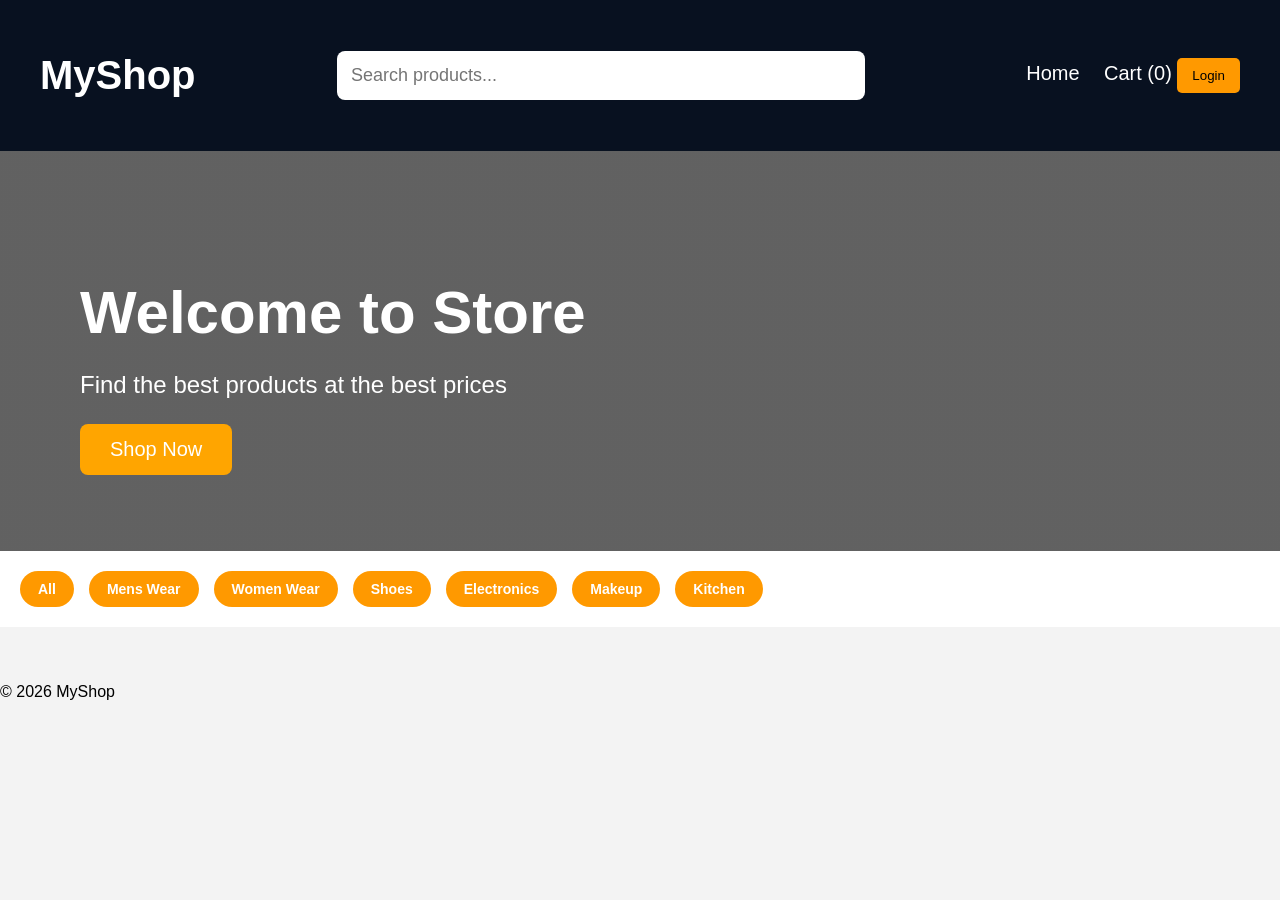
==== index.html @ 7fc11626 "added categories" ====
<!DOCTYPE html>
<html>
<head>
  <title>MyShop</title>

  <!-- ✅ THIS LINE WAS MISSING -->
  <link rel="stylesheet" href="style.css">
</head>

<body>

  <!-- NAVBAR -->
<nav class="navbar">
  <h2>MyShop</h2>
  <input
  type="text"
  id="search"
  placeholder="Search products..."
  onkeyup="searchProducts()"
  />
    
  <div class="nav-links">
    <a href="#">Home</a>
    <a href="cart.html">
  Cart (<span id="cart-count">0</span>)
</a>
    <div class="account-box">

  <button id="account-btn">
    My Account
  </button>

  <div id="account-dropdown" class="dropdown">

    <p id="user-email"></p>

    <a href="cart.html">My Cart</a>

    <a href="#">My Orders</a>

    <a href="#" onclick="logoutUser()">
      Logout
    </a>

  </div>

    </div>
  </div>
</nav>

  <!-- BANNER -->
  <section class="hero">

  <div class="hero-content">

    <h1>Welcome to Store</h1>

    <p>
      Find the best products at the best prices
    </p>

    <button class="shop-btn">
      Shop Now
    </button>

  </div>

</section>

  <!-- PRODUCTS -->
  <!-- CATEGORY BUTTONS -->

<section class="categories">

  <button onclick="filterCategory('All')">
    All
  </button>

  <button onclick="filterCategory('Mens Wear')">
    Mens Wear
  </button>

  <button onclick="filterCategory('Women Wear')">
    Women Wear
  </button>

  <button onclick="filterCategory('Shoes')">
    Shoes
  </button>

  <button onclick="filterCategory('Electronics')">
    Electronics
  </button>

  <button onclick="filterCategory('Makeup')">
    Makeup
  </button>

  <button onclick="filterCategory('Kitchen')">
    Kitchen
  </button>

</section>

<section id="products" class="product-grid"></section>

  <!-- FOOTER -->
  <footer>
    <p>© 2026 MyShop</p>
  </footer>

  <script src="script.js"></script>
</body>
</html>
---- style.css ----
body{
  margin:0;
  font-family:Arial;
  background:#f3f3f3;
}

.login-container{
  width:300px;
  margin:100px auto;
  background:white;
  padding:30px;
  border-radius:10px;
  box-shadow:0 2px 10px rgba(0,0,0,0.1);
  text-align:center;
}

.login-container input{
  width:100%;
  padding:10px;
  margin:10px 0;
}

.login-container button{
  width:100%;
  padding:10px;
  background:#ff9900;
  border:none;
  cursor:pointer;
}

.navbar{
  background:#131921;
  color:white;
  display:flex;
  justify-content:space-between;
  align-items:center;
  padding:15px 30px;
}

.navbar input{
  width:40%;
  padding:10px;
}

.navbar a{
  color:white;
  margin-left:20px;
  text-decoration:none;
}

/* HERO SECTION */

.hero{

  height: 400px;

  background-image:
  linear-gradient(
    rgba(0,0,0,0.6),
    rgba(0,0,0,0.6)
  ),

  url("https://images.unsplash.com/photo-1523381210434-271e8be1f52b");

  background-size: cover;

  background-position: center;

  display: flex;

  align-items: center;

  padding-left: 80px;

  color: white;

}


/* HERO TEXT */

.hero-content h1{

  font-size: 60px;

  margin-bottom: 10px;

}


.hero-content p{

  font-size: 24px;

  margin-bottom: 25px;

}


/* SHOP BUTTON */

.shop-btn{

  padding: 14px 30px;

  border: none;

  background: orange;

  color: white;

  font-size: 20px;

  border-radius: 8px;

  cursor: pointer;

  transition: 0.3s;

}


.shop-btn:hover{

  background: darkorange;

  transform: scale(1.05);

}


/* PRODUCT CARD IMPROVEMENT */

.card{

  background: white;

  border-radius: 15px;

  padding: 15px;

  transition: 0.3s;

  box-shadow:
  0 4px 12px rgba(0,0,0,0.1);

}


.card:hover{

  transform: translateY(-10px);

  box-shadow:
  0 8px 25px rgba(0,0,0,0.2);

}


/* PRODUCT IMAGE */

.card img{

  width: 100%;

  height: 250px;

  object-fit: cover;

  border-radius: 10px;

}


/* PRODUCT GRID */

.product-grid{

  display: grid;

  grid-template-columns:
  repeat(auto-fit, minmax(250px, 1fr));

  gap: 25px;

  padding: 30px;

}


/* NAVBAR IMPROVEMENT */

.navbar{

  background: #081120;

  padding: 20px 40px;

  display: flex;

  justify-content: space-between;

  align-items: center;

}


.navbar h2{

  color: white;

  font-size: 40px;

}


.nav-links a{

  color: white;

  margin-left: 20px;

  text-decoration: none;

  font-size: 20px;

}


/* SEARCH BAR */

#search{

  width: 500px;

  padding: 14px;

  border-radius: 8px;

  border: none;

  font-size: 18px;

}

.product-grid{
  display:grid;
  grid-template-columns:
    repeat(auto-fit, minmax(220px, 1fr));

  gap:20px;

  padding:20px;
}

.card{
  background:white;
  padding:15px;
  border-radius:10px;
  box-shadow:0 2px 10px rgba(0,0,0,0.1);
  text-align:center;
}

.card img{
  width:100%;
  height:220px;
  object-fit:cover;
  border-radius:10px;
}

.card button{
  background:#ff9900;
  border:none;
  padding:10px 20px;
  cursor:pointer;
  margin-top:10px;
}
.password-box{
  position:relative;
}

.password-box input{
  width:100%;
  padding:10px;
}

.password-box span{
  position:absolute;
  right:10px;
  top:10px;
  cursor:pointer;
}

.account-box{
  position:relative;
  display:inline-block;
}

.account-box button{
  background:#ff9900;
  border:none;
  padding:10px 15px;
  cursor:pointer;
  border-radius:5px;
}

.dropdown{
  display:none;
  position:absolute;
  right:0;
  background:white;
  min-width:200px;
  box-shadow:0 2px 10px rgba(0,0,0,0.2);
  padding:10px;
  border-radius:5px;
  z-index:100;
}

.dropdown a{
  display:block;
  margin:10px 0;
  text-decoration:none;
  color:black;
}

.dropdown p{
  font-size:14px;
  color:gray;
}

.show{
  display:block;
}

.qty-box{
  display:flex;
  justify-content:center;
  align-items:center;
  gap:10px;
  margin-top:10px;
}

.qty-box button{
  width:30px;
  height:30px;
  border:none;
  background:#ff9900;
  cursor:pointer;
  font-size:18px;
  border-radius:5px;
}

.qty-box span{
  font-size:18px;
  font-weight:bold;
}

/* CATEGORY BAR */

.categories{

  display: flex;

  gap: 15px;

  padding: 20px;

  overflow-x: auto;

  background: white;

}


/* CATEGORY BUTTONS */

.categories button{

  padding: 12px 25px;

  border: none;

  border-radius: 30px;

  background: #081120;

  color: white;

  font-size: 16px;

  cursor: pointer;

  transition: 0.3s;

  white-space: nowrap;

}


/* HOVER EFFECT */

.categories button:hover{

  background: orange;

  transform: scale(1.05);

}

/* CATEGORY SECTION */

.categories{
  display: flex;
  gap: 15px;
  padding: 20px;
  overflow-x: auto;
  background: white;
  position: sticky;
  top: 70px;
  z-index: 100;
}

.categories button{
  padding: 10px 18px;
  border: none;
  background: #ff9900;
  color: white;
  border-radius: 25px;
  cursor: pointer;
  font-size: 14px;
  font-weight: bold;
  transition: 0.3s;
  white-space: nowrap;
}

.categories button:hover{
  background: black;
}
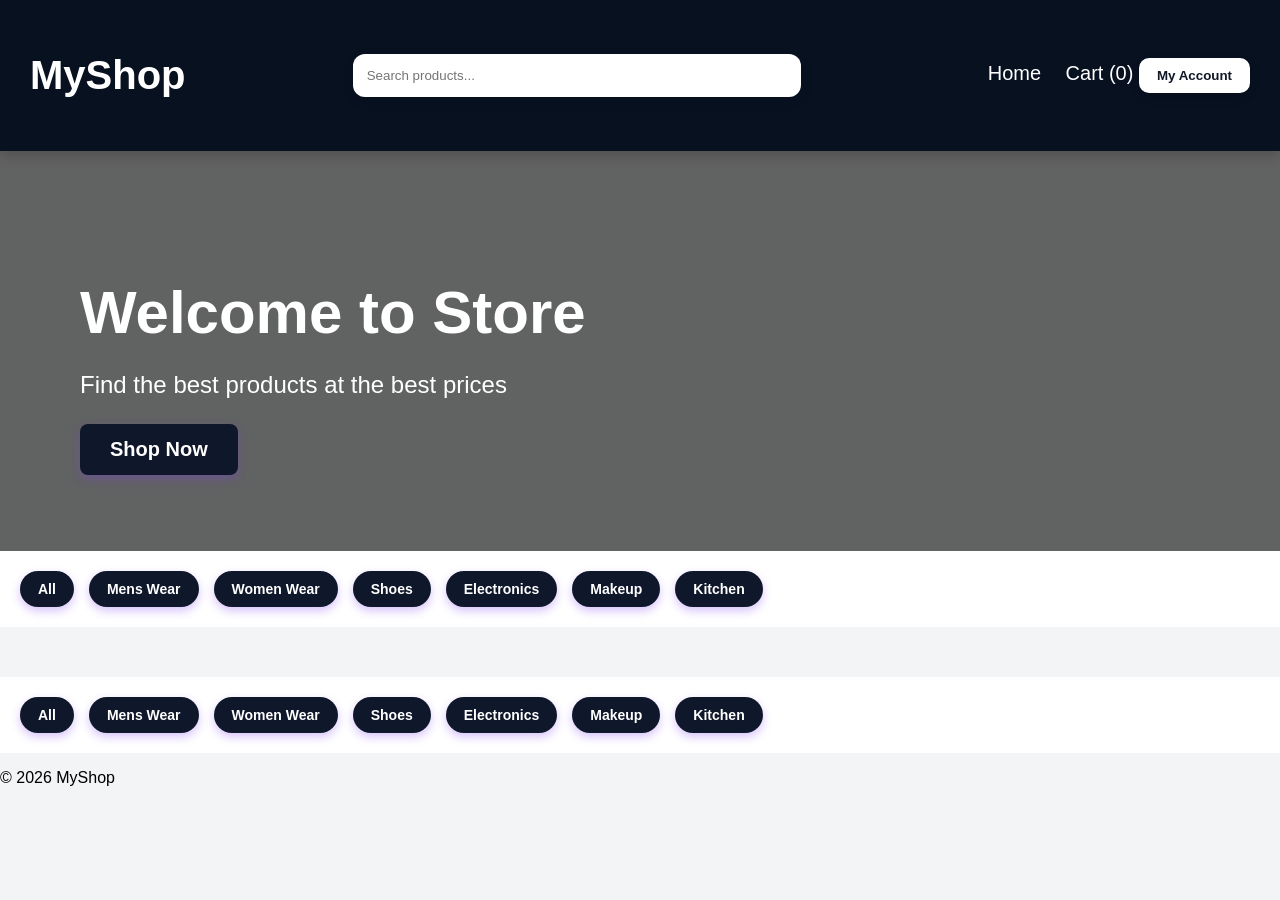
==== commit 80be3a98: "fixed product images" ====
--- a/index.html
+++ b/index.html
@@ -104,6 +104,44 @@
 
 <section id="products" class="product-grid"></section>
 
+<div class="categories">
+
+  <button class="category-btn"
+    onclick="filterProducts('All')">
+    All
+  </button>
+
+  <button class="category-btn"
+    onclick="filterProducts('Mens Wear')">
+    Mens Wear
+  </button>
+
+  <button class="category-btn"
+    onclick="filterProducts('Women Wear')">
+    Women Wear
+  </button>
+
+  <button class="category-btn"
+    onclick="filterProducts('Shoes')">
+    Shoes
+  </button>
+
+  <button class="category-btn"
+    onclick="filterProducts('Electronics')">
+    Electronics
+  </button>
+
+  <button class="category-btn"
+    onclick="filterProducts('Makeup')">
+    Makeup
+  </button>
+
+  <button class="category-btn"
+    onclick="filterProducts('Kitchen')">
+    Kitchen
+  </button>
+
+</div>
   <!-- FOOTER -->
   <footer>
     <p>© 2026 MyShop</p>
--- a/style.css
+++ b/style.css
@@ -1,7 +1,7 @@
 body{
   margin:0;
-  font-family:Arial;
-  background:#f3f3f3;
+  font-family:Arial, sans-serif;
+  background:#f3f4f6;
 }
 
 .login-container{
@@ -23,18 +23,15 @@
 .login-container button{
   width:100%;
   padding:10px;
-  background:#ff9900;
+  background:#0f172a;
   border:none;
   cursor:pointer;
 }
 
 .navbar{
-  background:#131921;
-  color:white;
-  display:flex;
-  justify-content:space-between;
-  align-items:center;
-  padding:15px 30px;
+  background: linear-gradient(90deg, #020617, #0f172a);
+  padding: 18px 30px;
+  box-shadow: 0 4px 12px rgba(0,0,0,0.2);
 }
 
 .navbar input{
@@ -105,7 +102,7 @@
 
   border: none;
 
-  background: orange;
+  background: #0f172a;
 
   color: white;
 
@@ -122,7 +119,7 @@
 
 .shop-btn:hover{
 
-  background: darkorange;
+  background: #1e293b;
 
   transform: scale(1.05);
 
@@ -194,7 +191,7 @@
 
   background: #081120;
 
-  padding: 20px 40px;
+  padding: 20px 30px;
 
   display: flex;
 
@@ -230,46 +227,49 @@
 /* SEARCH BAR */
 
 #search{
-
-  width: 500px;
-
   padding: 14px;
-
-  border-radius: 8px;
-
-  border: none;
-
-  font-size: 18px;
-
+  border-radius: 12px;
+  border: none;
+  width: 420px;
+  outline: none;
+  box-shadow: 0 4px 12px rgba(0,0,0,0.1);
 }
 
 .product-grid{
-  display:grid;
-  grid-template-columns:
-    repeat(auto-fit, minmax(220px, 1fr));
-
-  gap:20px;
-
-  padding:20px;
+  display: grid;
+  grid-template-columns: repeat(auto-fit, minmax(250px, 1fr));
+  gap: 25px;
+  padding: 25px;
 }
 
 .card{
-  background:white;
-  padding:15px;
-  border-radius:10px;
-  box-shadow:0 2px 10px rgba(0,0,0,0.1);
-  text-align:center;
+  background: white;
+  border-radius: 18px;
+  padding: 15px;
+  box-shadow: 0 6px 18px rgba(0,0,0,0.08);
+  transition: all 0.3s ease;
+  overflow: hidden;
+}
+
+.card:hover{
+  transform: translateY(-8px);
+  box-shadow: 0 12px 24px rgba(0,0,0,0.15);
 }
 
 .card img{
-  width:100%;
-  height:220px;
-  object-fit:cover;
-  border-radius:10px;
+  width: 100%;
+  height: 250px;
+  object-fit: cover;
+  border-radius: 12px;
+  transition: 0.3s;
+}
+
+.card:hover img{
+  transform: scale(1.05);
 }
 
 .card button{
-  background:#ff9900;
+  background:#0f172a;
   border:none;
   padding:10px 20px;
   cursor:pointer;
@@ -292,16 +292,26 @@
 }
 
 .account-box{
-  position:relative;
-  display:inline-block;
+  position: relative;
+  display: inline-block;
 }
 
 .account-box button{
-  background:#ff9900;
-  border:none;
-  padding:10px 15px;
-  cursor:pointer;
-  border-radius:5px;
+  background: white;
+  color: #111827;
+  border: none;
+  padding: 10px 18px;
+  cursor: pointer;
+  border-radius: 10px;
+  font-weight: 600;
+  transition: 0.3s;
+  box-shadow: 0 4px 10px rgba(0,0,0,0.15);
+}
+
+.account-box button:hover{
+  background: linear-gradient(135deg, #7c3aed, #2563eb);
+  color: white;
+  transform: translateY(-2px);
 }
 
 .dropdown{
@@ -344,7 +354,7 @@
   width:30px;
   height:30px;
   border:none;
-  background:#ff9900;
+  background:#0f172a;
   cursor:pointer;
   font-size:18px;
   border-radius:5px;
@@ -401,7 +411,7 @@
 
 .categories button:hover{
 
-  background: orange;
+  background: #1e293b;
 
   transform: scale(1.05);
 
@@ -423,7 +433,7 @@
 .categories button{
   padding: 10px 18px;
   border: none;
-  background: #ff9900;
+  background: #0f172a;
   color: white;
   border-radius: 25px;
   cursor: pointer;
@@ -435,4 +445,39 @@
 
 .categories button:hover{
   background: black;
+}
+
+button{
+  background: linear-gradient(135deg, #7c3aed, #2563eb);
+  color: white;
+  border: none;
+  padding: 10px 18px;
+  border-radius: 10px;
+  cursor: pointer;
+  font-weight: 600;
+  transition: all 0.3s ease;
+  box-shadow: 0 4px 10px rgba(124,58,237,0.3);
+}
+
+button:hover{
+  transform: translateY(-2px);
+  background: linear-gradient(135deg, #9333ea, #3b82f6);
+  box-shadow: 0 8px 18px rgba(124,58,237,0.4);
+}
+
+.category-btn{
+  background: white;
+  color: #7c3aed;
+  border: 2px solid #7c3aed;
+  padding: 10px 20px;
+  border-radius: 30px;
+  cursor: pointer;
+  font-weight: 600;
+  transition: 0.3s;
+}
+
+.category-btn:hover{
+  background: linear-gradient(135deg, #7c3aed, #2563eb);
+  color: white;
+  transform: scale(1.05);
 }
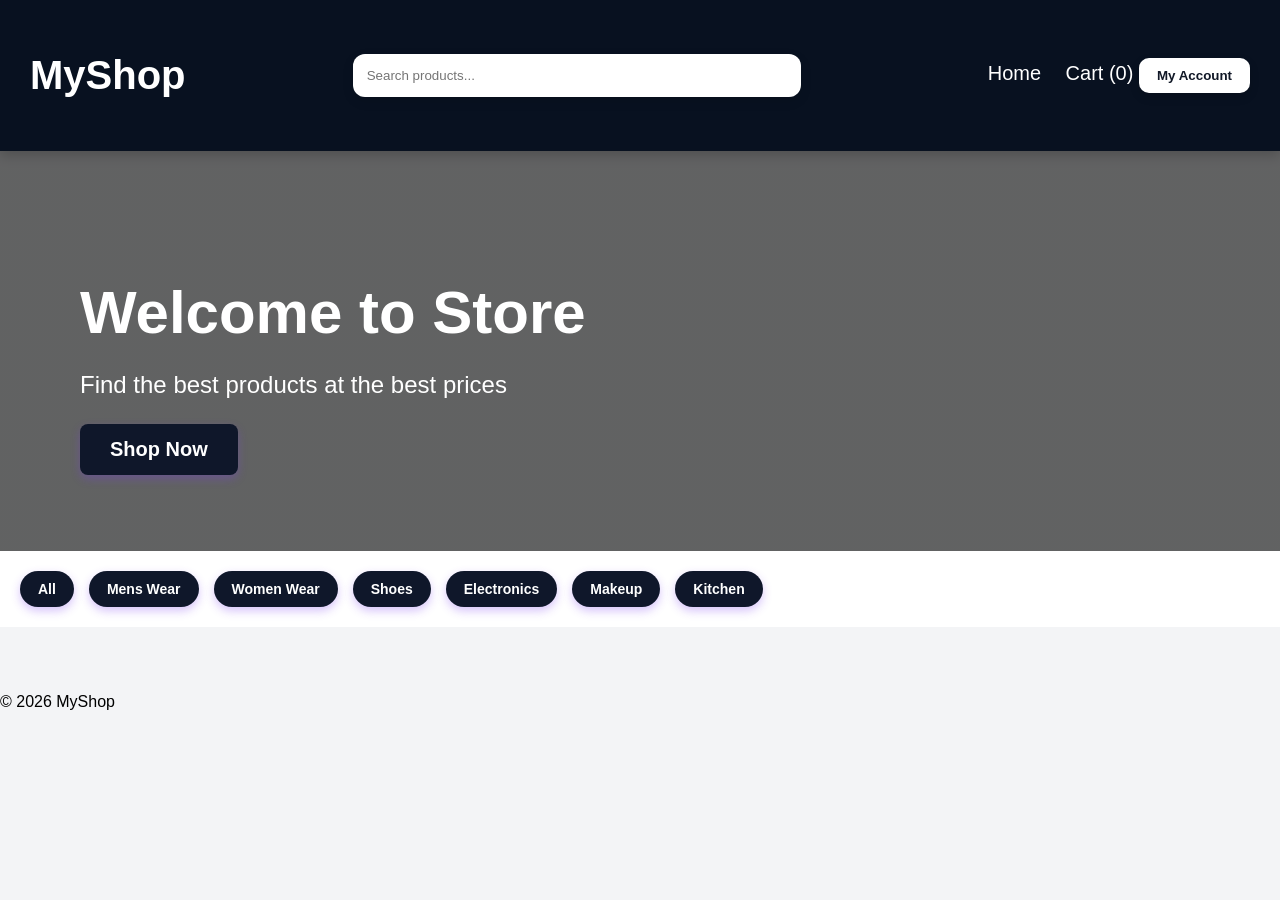
==== commit dcabbac9: "connected frontend" ====
--- a/index.html
+++ b/index.html
@@ -104,44 +104,7 @@
 
 <section id="products" class="product-grid"></section>
 
-<div class="categories">
 
-  <button class="category-btn"
-    onclick="filterProducts('All')">
-    All
-  </button>
-
-  <button class="category-btn"
-    onclick="filterProducts('Mens Wear')">
-    Mens Wear
-  </button>
-
-  <button class="category-btn"
-    onclick="filterProducts('Women Wear')">
-    Women Wear
-  </button>
-
-  <button class="category-btn"
-    onclick="filterProducts('Shoes')">
-    Shoes
-  </button>
-
-  <button class="category-btn"
-    onclick="filterProducts('Electronics')">
-    Electronics
-  </button>
-
-  <button class="category-btn"
-    onclick="filterProducts('Makeup')">
-    Makeup
-  </button>
-
-  <button class="category-btn"
-    onclick="filterProducts('Kitchen')">
-    Kitchen
-  </button>
-
-</div>
   <!-- FOOTER -->
   <footer>
     <p>© 2026 MyShop</p>
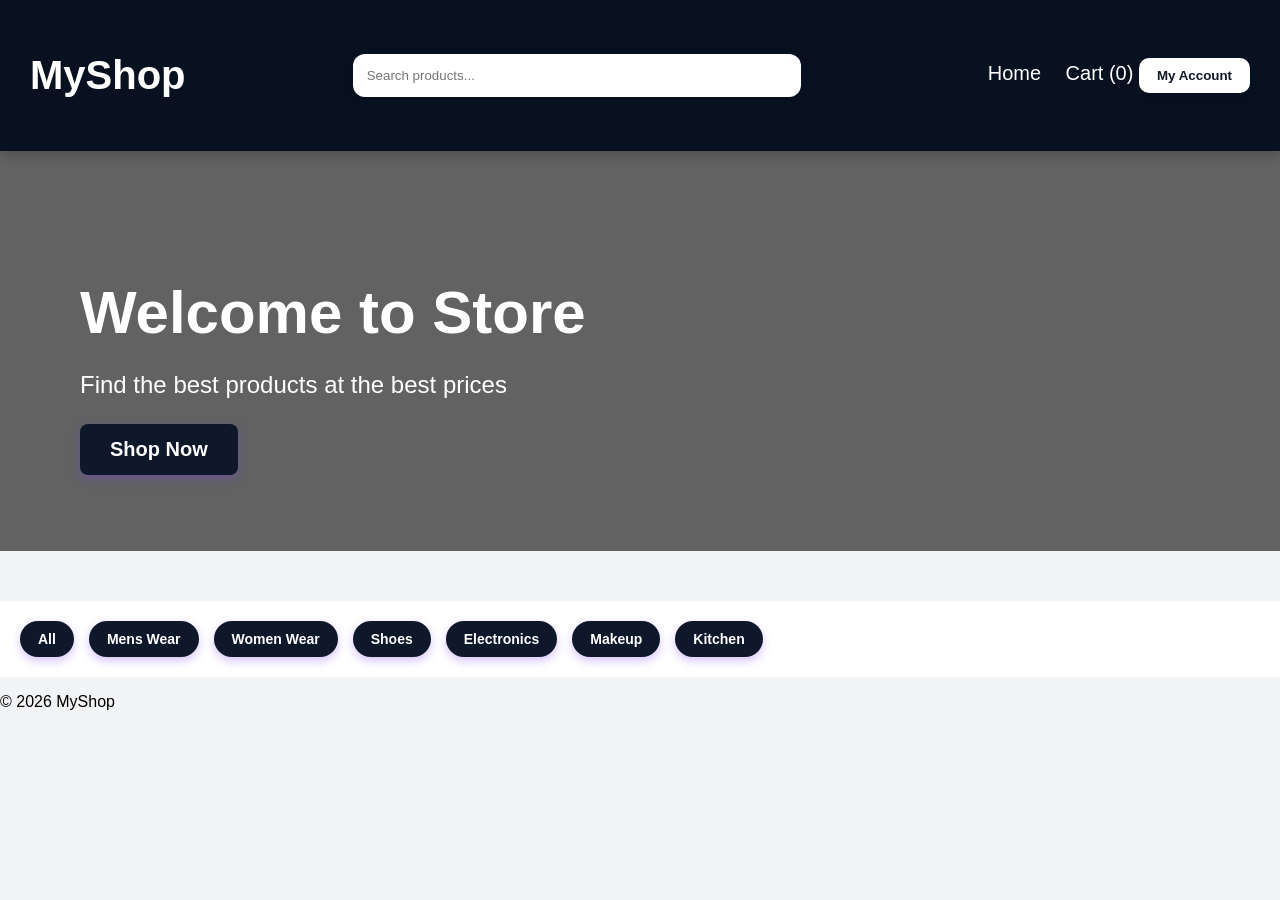
==== commit 1d865109: "connected frontend" ====
--- a/index.html
+++ b/index.html
@@ -70,40 +70,46 @@
   <!-- PRODUCTS -->
   <!-- CATEGORY BUTTONS -->
 
-<section class="categories">
 
-  <button onclick="filterCategory('All')">
+<section id="products" class="product-grid"></section>
+<div class="categories">
+
+  <button class="category-btn"
+    onclick="filterProducts('All')">
     All
   </button>
 
-  <button onclick="filterCategory('Mens Wear')">
+  <button class="category-btn"
+    onclick="filterProducts('Mens Wear')">
     Mens Wear
   </button>
 
-  <button onclick="filterCategory('Women Wear')">
+  <button class="category-btn"
+    onclick="filterProducts('Women Wear')">
     Women Wear
   </button>
 
-  <button onclick="filterCategory('Shoes')">
+  <button class="category-btn"
+    onclick="filterProducts('Shoes')">
     Shoes
   </button>
 
-  <button onclick="filterCategory('Electronics')">
+  <button class="category-btn"
+    onclick="filterProducts('Electronics')">
     Electronics
   </button>
 
-  <button onclick="filterCategory('Makeup')">
+  <button class="category-btn"
+    onclick="filterProducts('Makeup')">
     Makeup
   </button>
 
-  <button onclick="filterCategory('Kitchen')">
+  <button class="category-btn"
+    onclick="filterProducts('Kitchen')">
     Kitchen
   </button>
 
-</section>
-
-<section id="products" class="product-grid"></section>
-
+</div>
 
   <!-- FOOTER -->
   <footer>
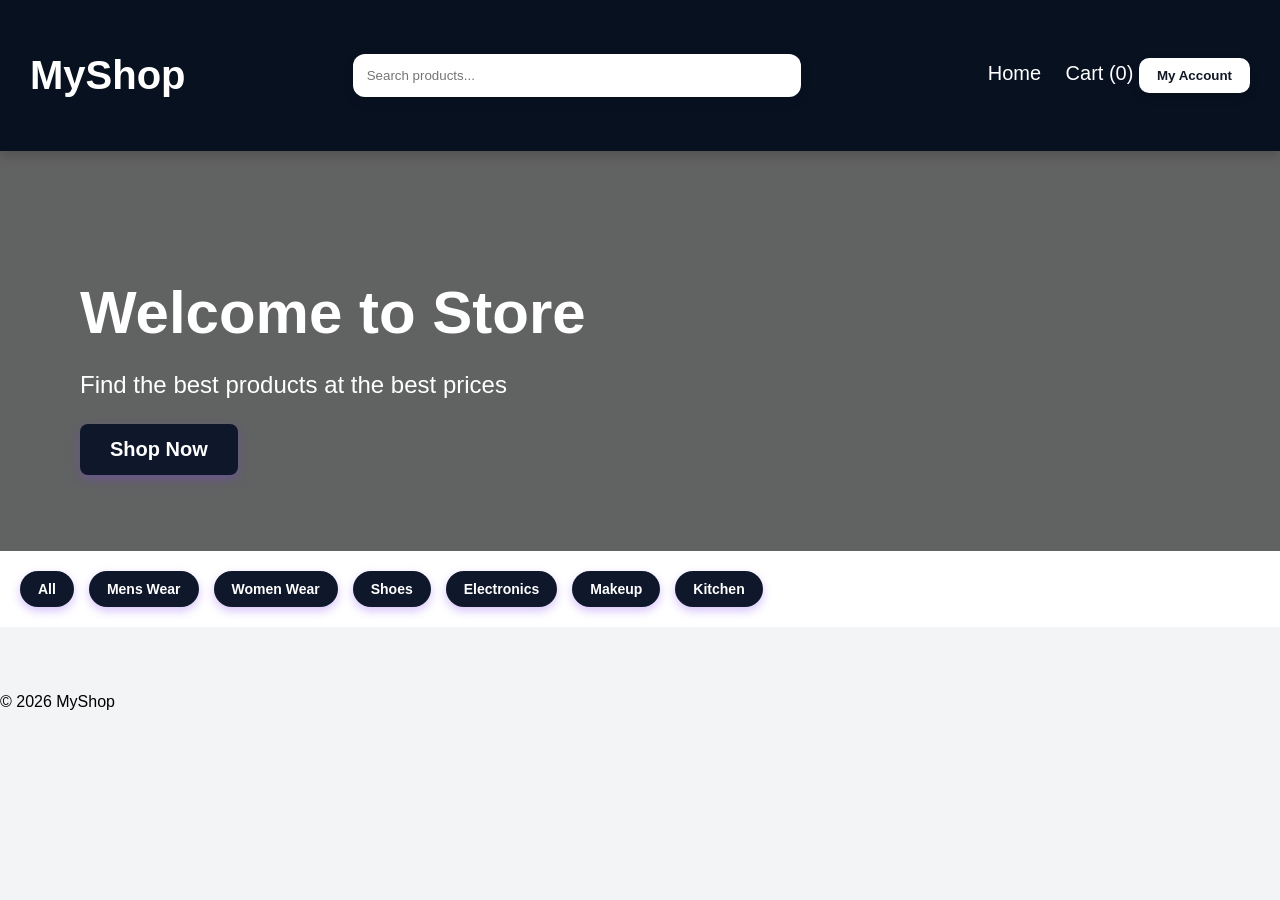
==== commit 53c22e6f: "connected frontend" ====
--- a/index.html
+++ b/index.html
@@ -71,7 +71,6 @@
   <!-- CATEGORY BUTTONS -->
 
 
-<section id="products" class="product-grid"></section>
 <div class="categories">
 
   <button class="category-btn"
@@ -110,6 +109,8 @@
   </button>
 
 </div>
+<section id="products" class="product-grid"></section>
+
 
   <!-- FOOTER -->
   <footer>
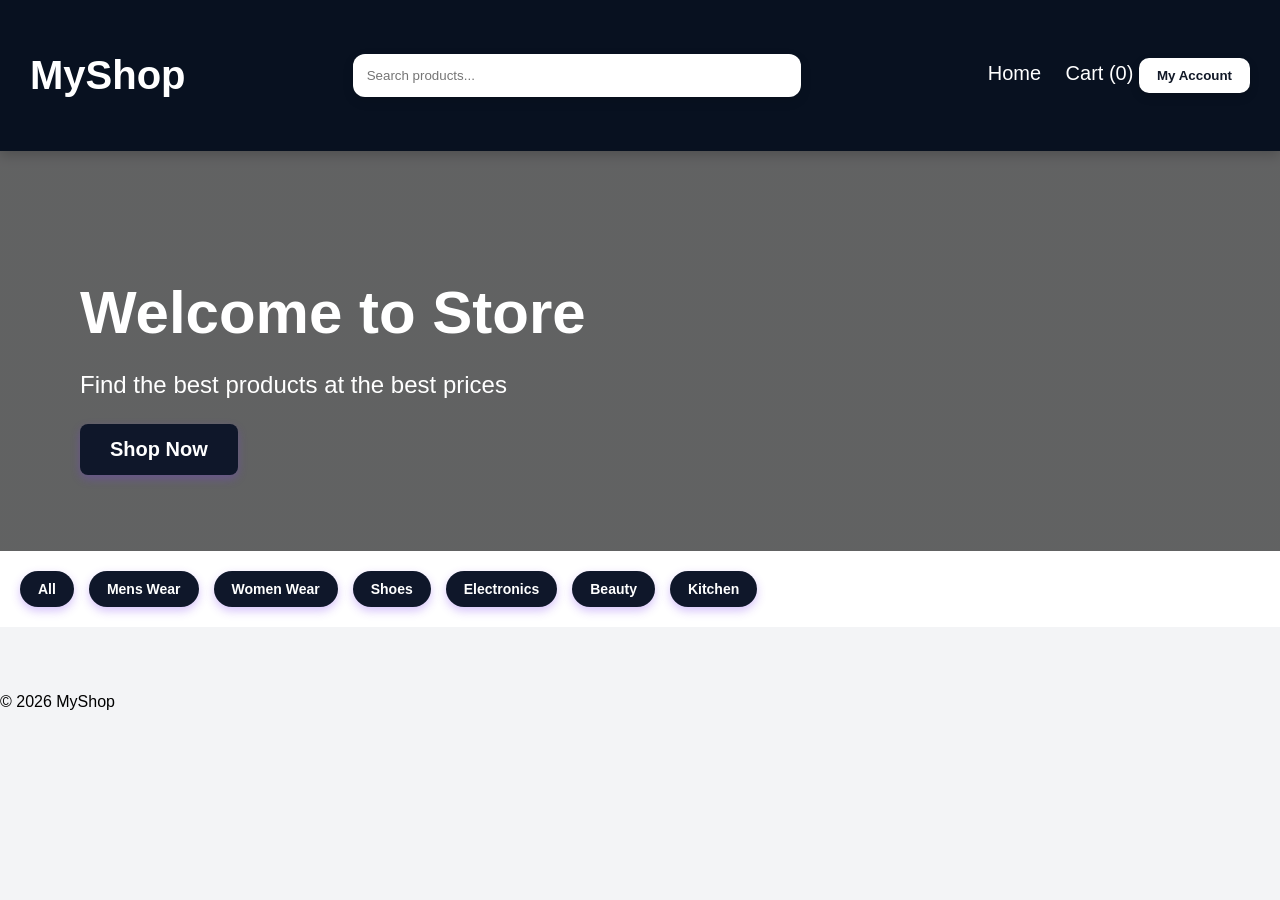
==== commit d5122e4e: "connected frontend" ====
--- a/index.html
+++ b/index.html
@@ -100,7 +100,7 @@
 
   <button class="category-btn"
     onclick="filterProducts('Makeup')">
-    Makeup
+    Beauty
   </button>
 
   <button class="category-btn"
